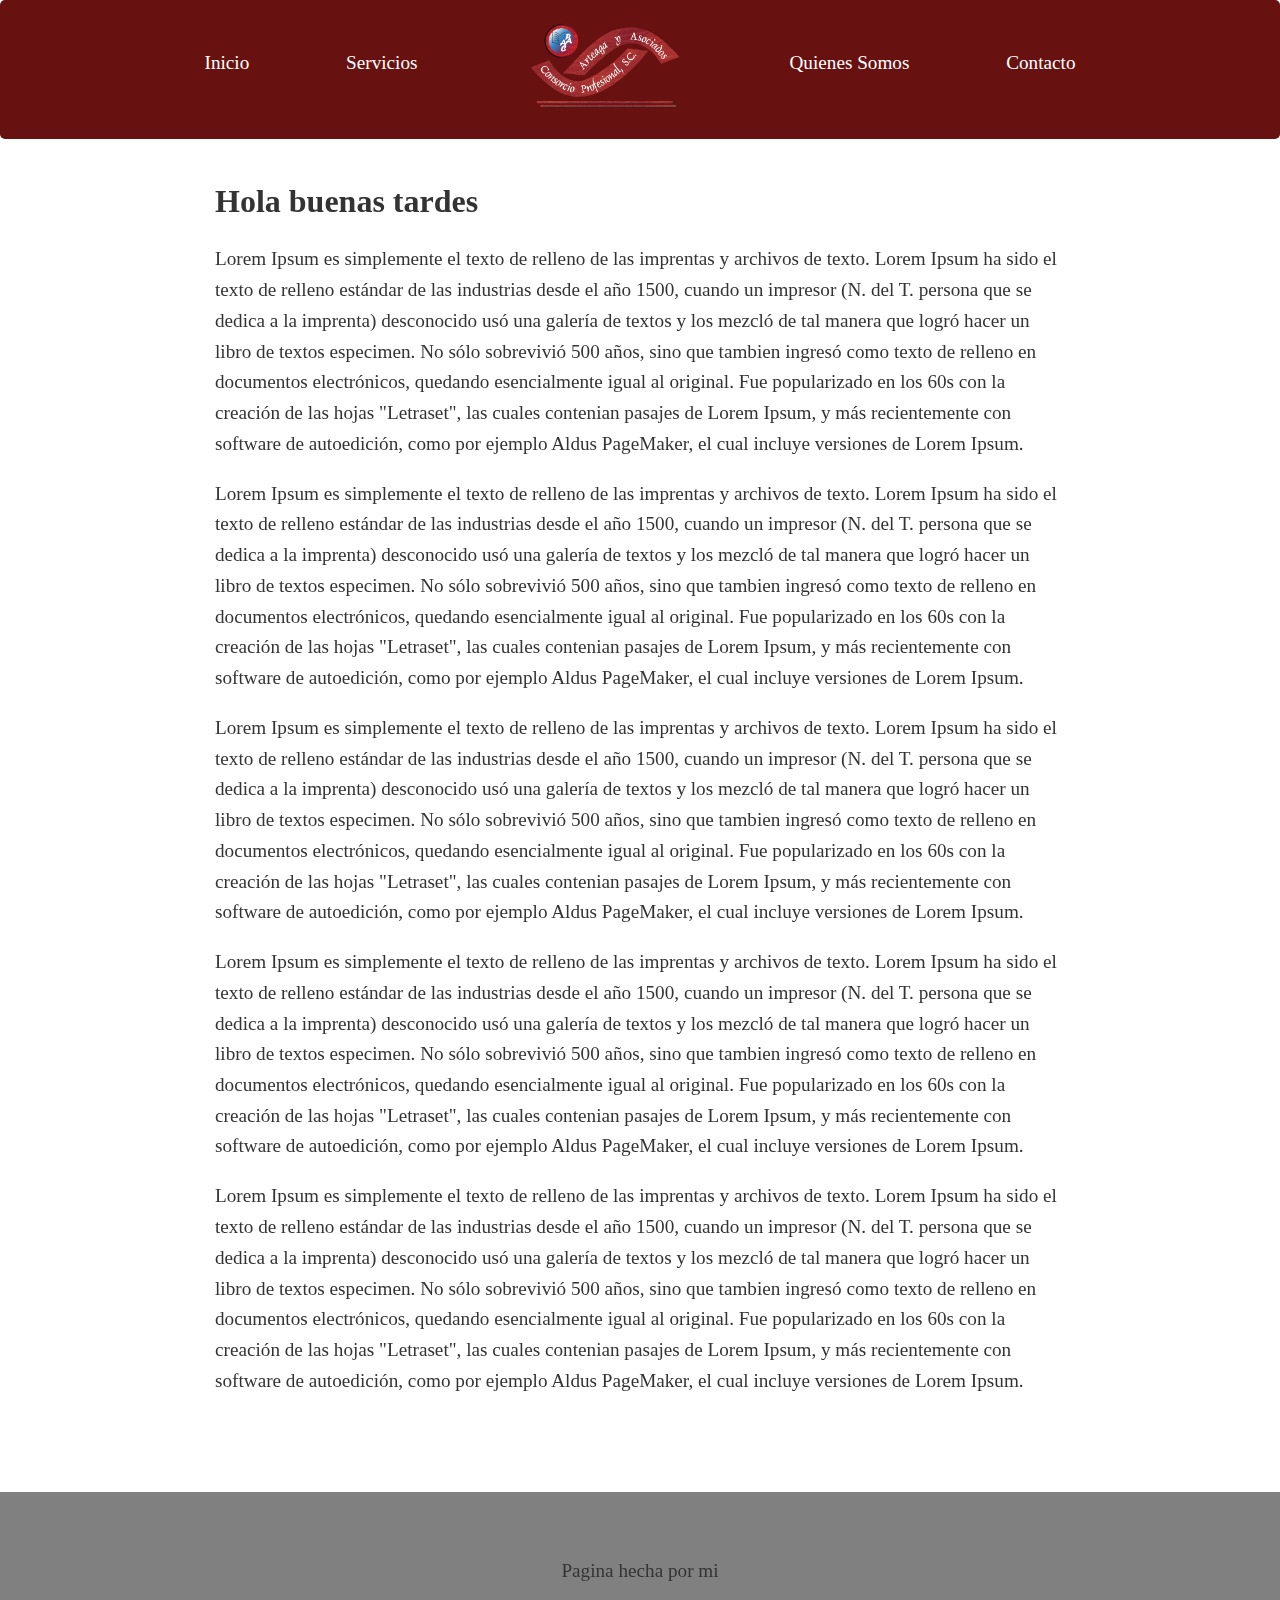
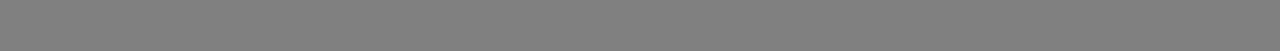
==== contacto.html @ f1431790 "update" ====
<!DOCTYPE html>
<html lang="es">
<head>
	<meta charset="UTF-8">
    <meta name="viewport" content="width=device-width, initial-scale=1.0">
    <link rel="stylesheet" href="./css/estilos.css">
    <link rel="Icon" href="./images/icono.png">
    <link href="https://fonts.googleapis.com/css2?family=Cinzel:wght@400;900&display=swap" rel="stylesheet">
	<title>Auditores y Asesores Empresariales</title>
</head>
<body>
	<video src="images/fondo.mp4" autoplay loop muted></video>
	<header class="header">
		<div class="logo-nav-container">
			<span class="menu-icon"><img src="images/btnm1.png"></span>
			<nav class="navigation">
				<ul>
					<li><a href="index.html">Inicio</a></li>
					<li><a href="servicios.html">Servicios</a></li>
				</ul>
					<a href="index.html" class="logo"><img src="images/logo.png"></a>
				<ul>
					<li><a href="Qsomos.html">Quienes Somos</a></li>
					<li><a href="contacto.html">Contacto</a></li>
				</ul>
			</nav>
		</div>
	</header>
	<main class="main">
		<div class="container">
			<h1>Hola buenas tardes</h1>
			<p>Lorem Ipsum es simplemente el texto de relleno de las imprentas y archivos de texto. Lorem Ipsum ha sido el texto de relleno estándar de las industrias desde el año 1500, cuando un impresor (N. del T. persona que se dedica a la imprenta) desconocido usó una galería de textos y los mezcló de tal manera que logró hacer un libro de textos especimen. No sólo sobrevivió 500 años, sino que tambien ingresó como texto de relleno en documentos electrónicos, quedando esencialmente igual al original. Fue popularizado en los 60s con la creación de las hojas "Letraset", las cuales contenian pasajes de Lorem Ipsum, y más recientemente con software de autoedición, como por ejemplo Aldus PageMaker, el cual incluye versiones de Lorem Ipsum.</p>
			<p>Lorem Ipsum es simplemente el texto de relleno de las imprentas y archivos de texto. Lorem Ipsum ha sido el texto de relleno estándar de las industrias desde el año 1500, cuando un impresor (N. del T. persona que se dedica a la imprenta) desconocido usó una galería de textos y los mezcló de tal manera que logró hacer un libro de textos especimen. No sólo sobrevivió 500 años, sino que tambien ingresó como texto de relleno en documentos electrónicos, quedando esencialmente igual al original. Fue popularizado en los 60s con la creación de las hojas "Letraset", las cuales contenian pasajes de Lorem Ipsum, y más recientemente con software de autoedición, como por ejemplo Aldus PageMaker, el cual incluye versiones de Lorem Ipsum.</p>
			<p>Lorem Ipsum es simplemente el texto de relleno de las imprentas y archivos de texto. Lorem Ipsum ha sido el texto de relleno estándar de las industrias desde el año 1500, cuando un impresor (N. del T. persona que se dedica a la imprenta) desconocido usó una galería de textos y los mezcló de tal manera que logró hacer un libro de textos especimen. No sólo sobrevivió 500 años, sino que tambien ingresó como texto de relleno en documentos electrónicos, quedando esencialmente igual al original. Fue popularizado en los 60s con la creación de las hojas "Letraset", las cuales contenian pasajes de Lorem Ipsum, y más recientemente con software de autoedición, como por ejemplo Aldus PageMaker, el cual incluye versiones de Lorem Ipsum.</p>
			<p>Lorem Ipsum es simplemente el texto de relleno de las imprentas y archivos de texto. Lorem Ipsum ha sido el texto de relleno estándar de las industrias desde el año 1500, cuando un impresor (N. del T. persona que se dedica a la imprenta) desconocido usó una galería de textos y los mezcló de tal manera que logró hacer un libro de textos especimen. No sólo sobrevivió 500 años, sino que tambien ingresó como texto de relleno en documentos electrónicos, quedando esencialmente igual al original. Fue popularizado en los 60s con la creación de las hojas "Letraset", las cuales contenian pasajes de Lorem Ipsum, y más recientemente con software de autoedición, como por ejemplo Aldus PageMaker, el cual incluye versiones de Lorem Ipsum.</p>
			<p>Lorem Ipsum es simplemente el texto de relleno de las imprentas y archivos de texto. Lorem Ipsum ha sido el texto de relleno estándar de las industrias desde el año 1500, cuando un impresor (N. del T. persona que se dedica a la imprenta) desconocido usó una galería de textos y los mezcló de tal manera que logró hacer un libro de textos especimen. No sólo sobrevivió 500 años, sino que tambien ingresó como texto de relleno en documentos electrónicos, quedando esencialmente igual al original. Fue popularizado en los 60s con la creación de las hojas "Letraset", las cuales contenian pasajes de Lorem Ipsum, y más recientemente con software de autoedición, como por ejemplo Aldus PageMaker, el cual incluye versiones de Lorem Ipsum.</p>
		</div>
	</main>
	<footer class="footer">
		<div class="container">
			Pagina hecha por mi
		</div>
	</footer>
	<script type="text/javascript" src="https://code.jquery.com/jquery-3.5.0.min.js"></script>
	<script type="text/javascript" src="js/header.js"></script>
</body>
</html>
---- css/estilos.css ----
body{
	color:#333;
	font-size: 1.2rem;
	line-height: 1.6em;
	margin: 0;
}
.navigation{
	display: flex;
	left: 0;
	right: 0;
}
.container{
	width: 85%;
	max-width: 850px;
	margin: 0 auto;
}
h1{
	line-height: 1.3em;
	font-size: 2rem;
}
.menu-icon{
	display: none;
}
.header{
	background: #5F0505;
	padding: 0 0;
	position: fixed;
	left: 0;
	top: 0;
	right: 0;
	border-radius: 5px;
	opacity: 95%;
}
.header a{
	color: white;
	text-decoration: none;
}
.logo-nav-container{
	display: flex;
	justify-content: center;
	align-items: center;
	flex-wrap: wrap;
	align-content: center;
}
.logo{
	display: inline-block;
	margin: 0 20px;
}
.logo img{
	margin: 0 20px;
	max-width: 200px;
	
}
.navigation ul{
	margin: 0;
	padding: 0;
	list-style: none;
}
.navigation ul li{
	display: inline-block;
}
.navigation ul li a{
	display: block;
	padding: 0.5rem 1rem;
	transition: all 0.4s linear;
	border-radius: 10px;
	margin-top: 40px;
	margin-right: 30px;
	margin-left: 30px;
}
.navigation ul li a:hover{
	background: #05115F;
}
.footer{
	background: grey;
	padding: 4rem 0;
	text-align: center;
	margin-top: 6rem;
}
.main{
	padding-top: 10rem;
}
video{
    position: fixed;

    min-width: 100%;
    min-height: 100%;

    top: 50%;
    left: 50%;
    
    transform: translateX(-50%) translateY(-50%);

    z-index: -1;
}

@media only screen and (max-width: 767px){
	.navigation{
		width: 100%;
		margin-top: 1rem;
	}
	.navigation ul{
		display: none;
	}
	.navigation ul.show{
		display: block;
	}
	.navigation ul li{
		display: block;
	}
	.navigation ul li a{
		display: block;
		padding: 0.5rem;
		transition: all 0.4s linear;
		border-radius: 10px;
	}
	.menu-icon{
	display: block;
	cursor: pointer;
	padding:  0.5rem 1rem;
	}
	.menu-icon img{
		max-width: 50px;
		transition: all 0.4s linear;
	}
	.menu-icon img:hover{
		background: #05115F;
		border-radius: 100%;
	}
}
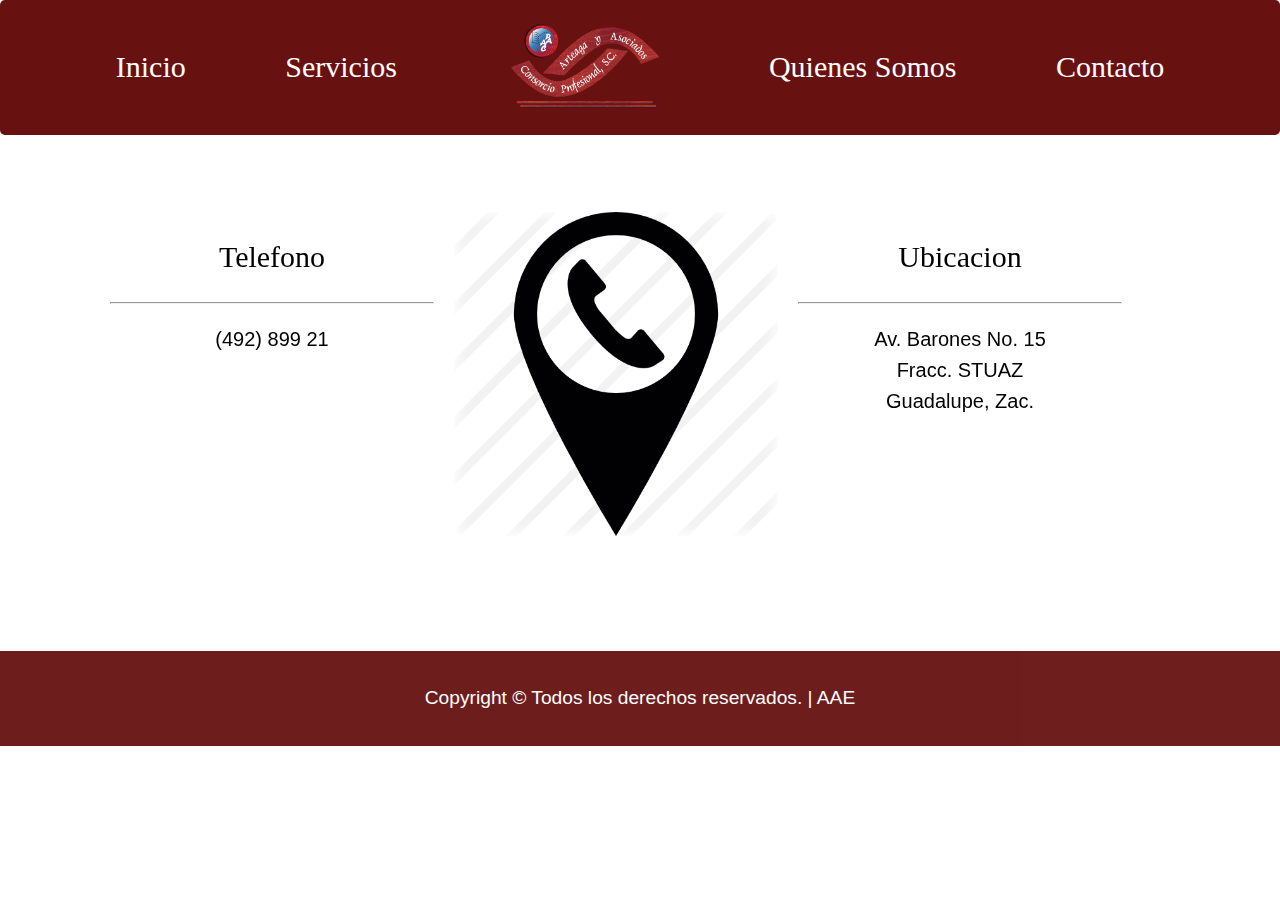
==== commit a5b52219: "update" ====
--- a/contacto.html
+++ b/contacto.html
@@ -6,10 +6,11 @@
     <link rel="stylesheet" href="./css/estilos.css">
     <link rel="Icon" href="./images/icono.png">
     <link href="https://fonts.googleapis.com/css2?family=Cinzel:wght@400;900&display=swap" rel="stylesheet">
+    <link rel="stylesheet" type="text/css" href="css/servicios.css">
 	<title>Auditores y Asesores Empresariales</title>
 </head>
 <body>
-	<video src="images/fondo.mp4" autoplay loop muted></video>
+	<video src="images/fondodespm.mp4" autoplay loop muted class="fondo"></video>
 	<header class="header">
 		<div class="logo-nav-container">
 			<span class="menu-icon"><img src="images/btnm1.png"></span>
@@ -26,19 +27,38 @@
 			</nav>
 		</div>
 	</header>
+	<br>
+	<br>
+	<br>
+	<br>
+	<br>
 	<main class="main">
 		<div class="container">
-			<h1>Hola buenas tardes</h1>
-			<p>Lorem Ipsum es simplemente el texto de relleno de las imprentas y archivos de texto. Lorem Ipsum ha sido el texto de relleno estándar de las industrias desde el año 1500, cuando un impresor (N. del T. persona que se dedica a la imprenta) desconocido usó una galería de textos y los mezcló de tal manera que logró hacer un libro de textos especimen. No sólo sobrevivió 500 años, sino que tambien ingresó como texto de relleno en documentos electrónicos, quedando esencialmente igual al original. Fue popularizado en los 60s con la creación de las hojas "Letraset", las cuales contenian pasajes de Lorem Ipsum, y más recientemente con software de autoedición, como por ejemplo Aldus PageMaker, el cual incluye versiones de Lorem Ipsum.</p>
-			<p>Lorem Ipsum es simplemente el texto de relleno de las imprentas y archivos de texto. Lorem Ipsum ha sido el texto de relleno estándar de las industrias desde el año 1500, cuando un impresor (N. del T. persona que se dedica a la imprenta) desconocido usó una galería de textos y los mezcló de tal manera que logró hacer un libro de textos especimen. No sólo sobrevivió 500 años, sino que tambien ingresó como texto de relleno en documentos electrónicos, quedando esencialmente igual al original. Fue popularizado en los 60s con la creación de las hojas "Letraset", las cuales contenian pasajes de Lorem Ipsum, y más recientemente con software de autoedición, como por ejemplo Aldus PageMaker, el cual incluye versiones de Lorem Ipsum.</p>
-			<p>Lorem Ipsum es simplemente el texto de relleno de las imprentas y archivos de texto. Lorem Ipsum ha sido el texto de relleno estándar de las industrias desde el año 1500, cuando un impresor (N. del T. persona que se dedica a la imprenta) desconocido usó una galería de textos y los mezcló de tal manera que logró hacer un libro de textos especimen. No sólo sobrevivió 500 años, sino que tambien ingresó como texto de relleno en documentos electrónicos, quedando esencialmente igual al original. Fue popularizado en los 60s con la creación de las hojas "Letraset", las cuales contenian pasajes de Lorem Ipsum, y más recientemente con software de autoedición, como por ejemplo Aldus PageMaker, el cual incluye versiones de Lorem Ipsum.</p>
-			<p>Lorem Ipsum es simplemente el texto de relleno de las imprentas y archivos de texto. Lorem Ipsum ha sido el texto de relleno estándar de las industrias desde el año 1500, cuando un impresor (N. del T. persona que se dedica a la imprenta) desconocido usó una galería de textos y los mezcló de tal manera que logró hacer un libro de textos especimen. No sólo sobrevivió 500 años, sino que tambien ingresó como texto de relleno en documentos electrónicos, quedando esencialmente igual al original. Fue popularizado en los 60s con la creación de las hojas "Letraset", las cuales contenian pasajes de Lorem Ipsum, y más recientemente con software de autoedición, como por ejemplo Aldus PageMaker, el cual incluye versiones de Lorem Ipsum.</p>
-			<p>Lorem Ipsum es simplemente el texto de relleno de las imprentas y archivos de texto. Lorem Ipsum ha sido el texto de relleno estándar de las industrias desde el año 1500, cuando un impresor (N. del T. persona que se dedica a la imprenta) desconocido usó una galería de textos y los mezcló de tal manera que logró hacer un libro de textos especimen. No sólo sobrevivió 500 años, sino que tambien ingresó como texto de relleno en documentos electrónicos, quedando esencialmente igual al original. Fue popularizado en los 60s con la creación de las hojas "Letraset", las cuales contenian pasajes de Lorem Ipsum, y más recientemente con software de autoedición, como por ejemplo Aldus PageMaker, el cual incluye versiones de Lorem Ipsum.</p>
+			<div class="row">
+				<div class="textoserv">
+					<p class="titulo">Telefono</p>
+					<hr>
+					<p class="desc">(492) 899 21</p>
+				</div>
+				<div class="imgserv">
+					<img src="images/contacto.png">
+				</div>
+				<div class="textoserv">
+					<p class="titulo">Ubicacion</p>
+					<hr>
+					<p class="desc">Av. Barones No. 15<br>
+
+									Fracc. STUAZ<br>
+
+									Guadalupe, Zac.
+								</p>
+				</div>
+			</div>
 		</div>
 	</main>
 	<footer class="footer">
 		<div class="container">
-			Pagina hecha por mi
+			Copyright © Todos los derechos reservados. | AAE
 		</div>
 	</footer>
 	<script type="text/javascript" src="https://code.jquery.com/jquery-3.5.0.min.js"></script>
--- a/css/estilos.css
+++ b/css/estilos.css
@@ -1,5 +1,5 @@
 body{
-	color:#333;
+	color:black;
 	font-size: 1.2rem;
 	line-height: 1.6em;
 	margin: 0;
@@ -10,9 +10,13 @@
 	right: 0;
 }
 .container{
-	width: 85%;
-	max-width: 850px;
+	width: 90%;
+	max-width: 1080px;
 	margin: 0 auto;
+}
+.contenedor{
+	text-align: center;
+	padding-top: 80px;
 }
 h1{
 	line-height: 1.3em;
@@ -30,6 +34,9 @@
 	right: 0;
 	border-radius: 5px;
 	opacity: 95%;
+	z-index: 2;
+	font-size: 30px;
+
 }
 .header a{
 	color: white;
@@ -45,6 +52,7 @@
 .logo{
 	display: inline-block;
 	margin: 0 20px;
+	border-radius: 20px;
 }
 .logo img{
 	margin: 0 20px;
@@ -64,23 +72,45 @@
 	padding: 0.5rem 1rem;
 	transition: all 0.4s linear;
 	border-radius: 10px;
-	margin-top: 40px;
+	margin-top: 30px;
 	margin-right: 30px;
 	margin-left: 30px;
+	margin-bottom: 30px;
 }
 .navigation ul li a:hover{
-	background: #05115F;
+	background: #6179CB;
 }
 .footer{
-	background: grey;
-	padding: 4rem 0;
+	background: #5F0505;
+	padding: 2rem 0;
 	text-align: center;
 	margin-top: 6rem;
+	opacity: 90%;
+	color: white;
+	font-family: "arial";
 }
 .main{
-	padding-top: 10rem;
+	padding-top: 3rem;
 }
-video{
+.window{
+	display: inline-block;
+	text-align: center;
+}
+.window img{
+	max-width: 480px;
+	margin: 20px;
+	border-radius: 30px;
+	opacity: 90%;
+	transition: all 1s;
+}
+.window img:hover{
+	max-width: 450px;
+	opacity: 100%;
+}
+.windows a{
+	background: white;
+}
+.fondo{
     position: fixed;
 
     min-width: 100%;
@@ -92,12 +122,29 @@
     transform: translateX(-50%) translateY(-50%);
 
     z-index: -1;
+
+    opacity: 40%;
 }
+.footer a{
+	text-decoration: none;
+	color: white;
+
+}
+.subtitulo{
+	font-family: "arial";
+	font-weight: bold;
+}
+.texto li {
+	font-size: 20px;
+}
+
+
 
 @media only screen and (max-width: 767px){
 	.navigation{
 		width: 100%;
 		margin-top: 1rem;
+		display: flex;
 	}
 	.navigation ul{
 		display: none;
@@ -113,6 +160,7 @@
 		padding: 0.5rem;
 		transition: all 0.4s linear;
 		border-radius: 10px;
+		margin: 10px;
 	}
 	.menu-icon{
 	display: block;
@@ -127,5 +175,12 @@
 		background: #05115F;
 		border-radius: 100%;
 	}
+	.logo img{
+		max-width: 150px;
+	}
+	.logo{
+		max-width: 150px;
+	}
+
 }
 
--- a/css/servicios.css
+++ b/css/servicios.css
@@ -0,0 +1,49 @@
+.row{
+	display: flex;
+	width: 100%;
+	margin-bottom: 30px;
+	vertical-align: middle;
+	border-radius: 40px;
+}
+.img{
+	margin: 50px;
+	width: 50%;
+}
+.img img{
+	max-width: 100%;
+	border-radius: 10px;
+}
+.imgserv{
+	margin: 10px;
+	width: 30%;
+}
+.imgserv img{
+	max-width: 100%;
+	border-radius: 10px;
+}
+.texto{
+	margin:10px;
+	vertical-align: middle;
+	text-align: center;
+	width: 50%;
+}
+.textoserv{
+	margin:10px;
+	vertical-align: middle;
+	text-align: center;
+	width: 30%;
+}
+.titulo{
+	font-family: "verdana";
+	font-size: 30px; 
+}
+.desc{
+	font-family: "arial";
+	font-size: 20px;
+}
+li{
+	text-align: justify;
+}
+ul{
+	align-self: center;
+}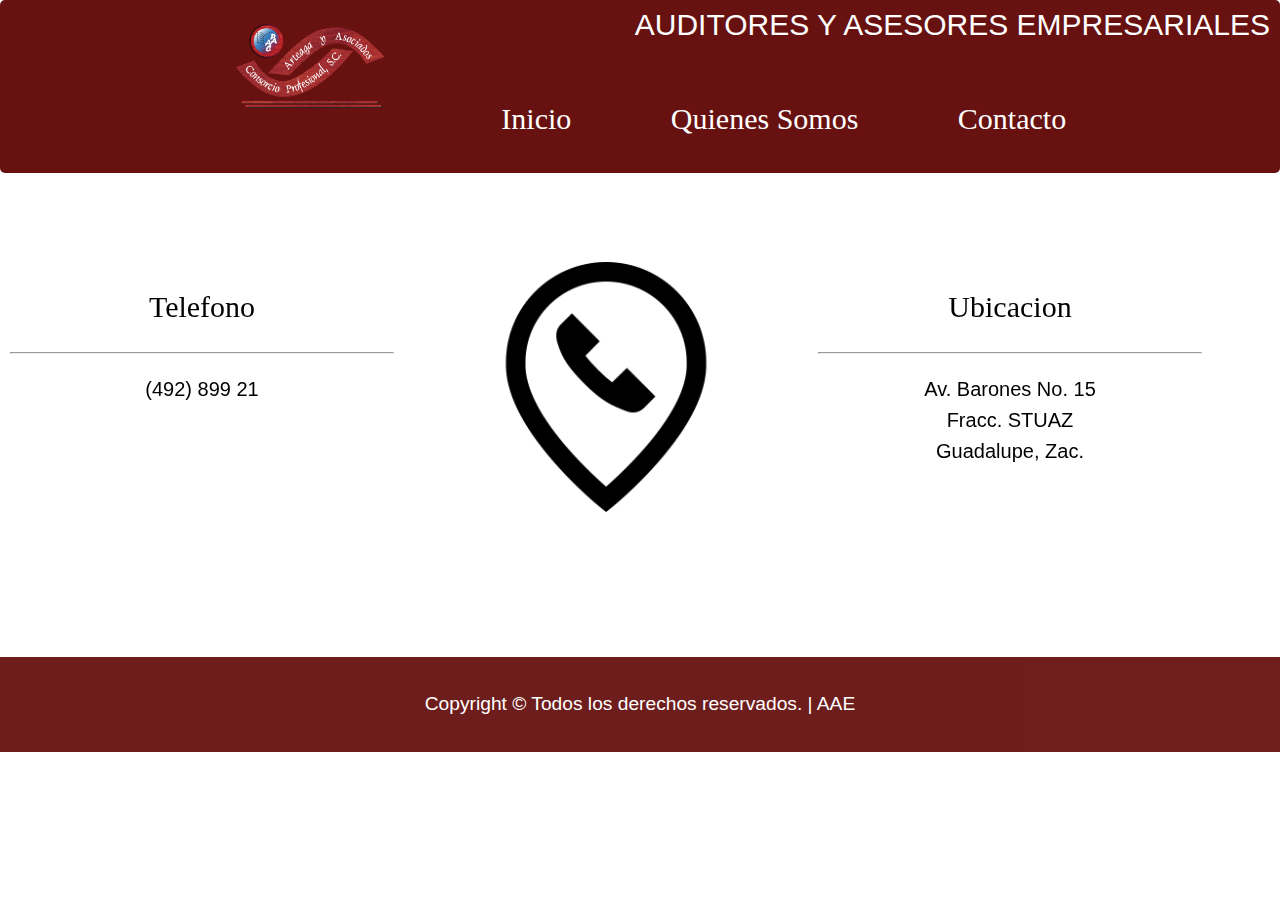
==== commit c928208d: "update" ====
--- a/contacto.html
+++ b/contacto.html
@@ -10,21 +10,19 @@
 	<title>Auditores y Asesores Empresariales</title>
 </head>
 <body>
-	<video src="images/fondodespm.mp4" autoplay loop muted class="fondo"></video>
+	<video src="images/fondoc.mp4" autoplay loop muted class="fondo"></video>
 	<header class="header">
 		<div class="logo-nav-container">
 			<span class="menu-icon"><img src="images/btnm1.png"></span>
 			<nav class="navigation">
 				<ul>
+					<a href="index.html" class="logo"><img src="images/logo.png"></a>
 					<li><a href="index.html">Inicio</a></li>
-					<li><a href="servicios.html">Servicios</a></li>
-				</ul>
-					<a href="index.html" class="logo"><img src="images/logo.png"></a>
-				<ul>
 					<li><a href="Qsomos.html">Quienes Somos</a></li>
 					<li><a href="contacto.html">Contacto</a></li>
 				</ul>
 			</nav>
+			<div class="nombre">AUDITORES Y ASESORES EMPRESARIALES</div>
 		</div>
 	</header>
 	<br>
@@ -34,7 +32,7 @@
 	<br>
 	<main class="main">
 		<div class="container">
-			<div class="row">
+			<div class="row2">
 				<div class="textoserv">
 					<p class="titulo">Telefono</p>
 					<hr>
--- a/css/estilos.css
+++ b/css/estilos.css
@@ -4,14 +4,20 @@
 	line-height: 1.6em;
 	margin: 0;
 }
+.nombre{
+	position: fixed;
+	right: 10px;
+	top: 10px;
+	font-family: "arial";
+}
 .navigation{
 	display: flex;
 	left: 0;
 	right: 0;
 }
 .container{
-	width: 90%;
-	max-width: 1080px;
+	width: 100%;
+	text-align: center;
 	margin: 0 auto;
 }
 .contenedor{
@@ -36,6 +42,7 @@
 	opacity: 95%;
 	z-index: 2;
 	font-size: 30px;
+	color: white;
 
 }
 .header a{
@@ -81,6 +88,7 @@
 	background: #6179CB;
 }
 .footer{
+	position: absolute;
 	background: #5F0505;
 	padding: 2rem 0;
 	text-align: center;
@@ -88,9 +96,13 @@
 	opacity: 90%;
 	color: white;
 	font-family: "arial";
+	width: 100%;
+
 }
 .main{
+	margin-top: 50px;
 	padding-top: 3rem;
+	width: 100%;
 }
 .window{
 	display: inline-block;
@@ -139,12 +151,24 @@
 }
 
 
-
-@media only screen and (max-width: 767px){
+@media all and (max-width: 768px){
+	.nombre{
+	font-family: "arial";
+	font-size: 20px;
+	margin-top: 55px;
+	text-align: center;
+	}
+	.container{
+		margin-top: 50px;
+	}
+	.footer{
+		width: 100%;
+	}
 	.navigation{
 		width: 100%;
 		margin-top: 1rem;
 		display: flex;
+		text-align: center;
 	}
 	.navigation ul{
 		display: none;
@@ -181,6 +205,10 @@
 	.logo{
 		max-width: 150px;
 	}
-
-}
-
+	.header{
+		padding-bottom: 50px;
+	}
+
+
+}
+
--- a/css/servicios.css
+++ b/css/servicios.css
@@ -1,16 +1,26 @@
 .row{
-	display: flex;
+	display: inline-block;
+	width: 45%;
+	margin-bottom: 30px;
+	vertical-align: middle;
+	border-radius: 40px;
+	text-align: center;
+}
+.row2{
+	display: inline-flex;
 	width: 100%;
 	margin-bottom: 30px;
 	vertical-align: middle;
 	border-radius: 40px;
+	text-align: center;
 }
 .img{
-	margin: 50px;
-	width: 50%;
+	align-self: center;
+	width: 100%;
+
 }
 .img img{
-	max-width: 100%;
+	max-width: 90%;
 	border-radius: 10px;
 }
 .imgserv{
@@ -18,14 +28,13 @@
 	width: 30%;
 }
 .imgserv img{
-	max-width: 100%;
+	max-width: 250px;
 	border-radius: 10px;
 }
 .texto{
-	margin:10px;
 	vertical-align: middle;
 	text-align: center;
-	width: 50%;
+	width: 100%;
 }
 .textoserv{
 	margin:10px;
@@ -46,4 +55,32 @@
 }
 ul{
 	align-self: center;
-}+}
+
+.juridico li{
+	display: inline-block;
+	width: 20%;
+	text-align: center;
+}
+
+@media all and (max-width: 768px){
+	.row{
+		width: 80%;
+	}
+	.row2{
+		display: inline-block;
+		text-align: center;
+	}
+	.imgserv{
+		width: 100%;
+		align-self: center;
+		text-align: center;
+	}
+	.imgserv img{
+		max-width: 200px;
+	}
+	.textoserv{
+		width: 100%;
+		text-align: center;
+	}
+}
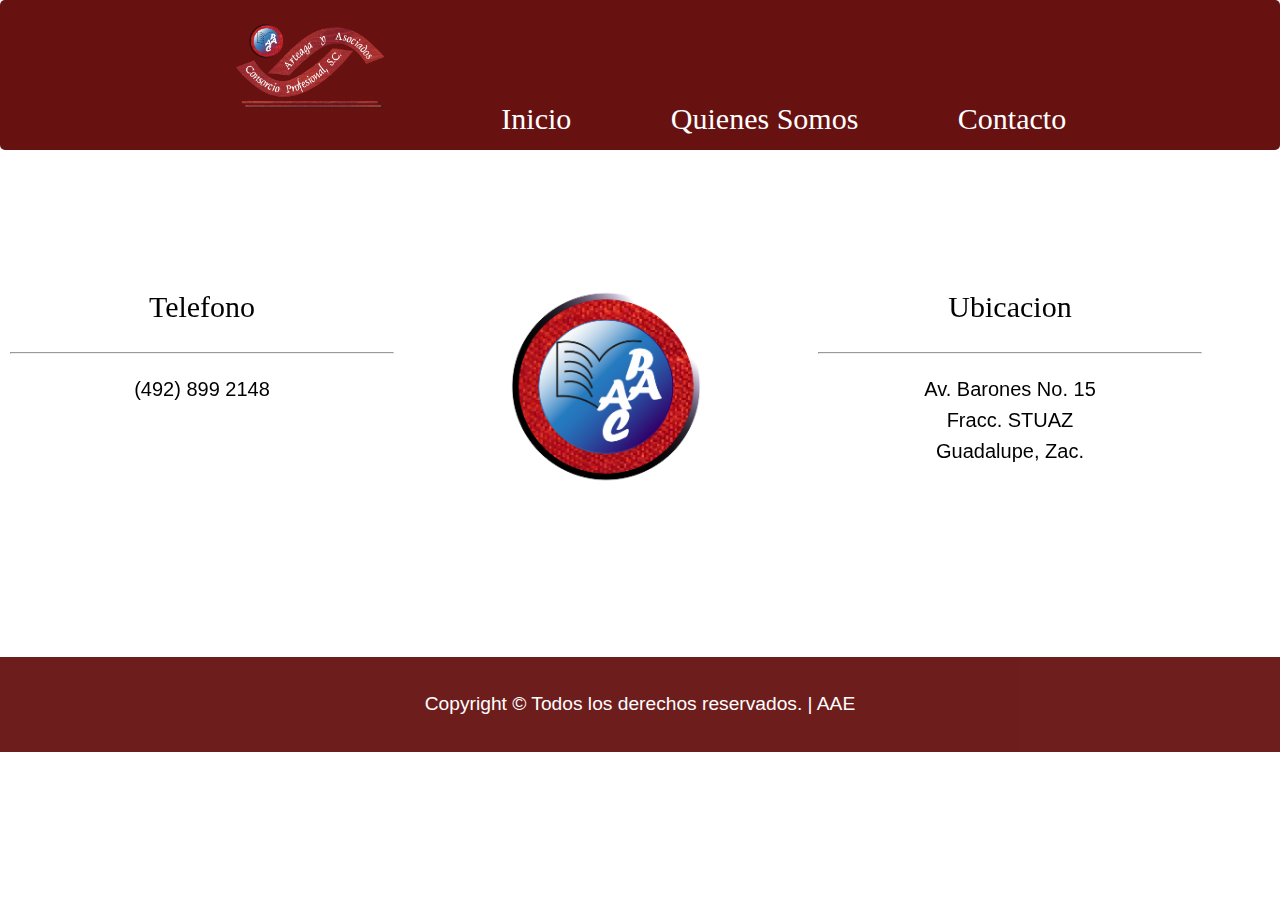
==== commit 4a59597b: "update v6" ====
--- a/contacto.html
+++ b/contacto.html
@@ -22,7 +22,6 @@
 					<li><a href="contacto.html">Contacto</a></li>
 				</ul>
 			</nav>
-			<div class="nombre">AUDITORES Y ASESORES EMPRESARIALES</div>
 		</div>
 	</header>
 	<br>
@@ -36,10 +35,10 @@
 				<div class="textoserv">
 					<p class="titulo">Telefono</p>
 					<hr>
-					<p class="desc">(492) 899 21</p>
+					<p class="desc">(492) 899 2148</p>
 				</div>
 				<div class="imgserv">
-					<img src="images/contacto.png">
+					<img src="images/icono.png">
 				</div>
 				<div class="textoserv">
 					<p class="titulo">Ubicacion</p>
--- a/css/estilos.css
+++ b/css/estilos.css
@@ -3,6 +3,7 @@
 	font-size: 1.2rem;
 	line-height: 1.6em;
 	margin: 0;
+
 }
 .nombre{
 	position: fixed;
@@ -11,9 +12,9 @@
 	font-family: "arial";
 }
 .navigation{
-	display: flex;
 	left: 0;
 	right: 0;
+	text-align: center;
 }
 .container{
 	width: 100%;
@@ -43,6 +44,7 @@
 	z-index: 2;
 	font-size: 30px;
 	color: white;
+	max-height: 150px;
 
 }
 .header a{
@@ -70,6 +72,7 @@
 	margin: 0;
 	padding: 0;
 	list-style: none;
+	align-self: center;
 }
 .navigation ul li{
 	display: inline-block;
@@ -79,10 +82,11 @@
 	padding: 0.5rem 1rem;
 	transition: all 0.4s linear;
 	border-radius: 10px;
-	margin-top: 30px;
+	margin-top: 10px;
 	margin-right: 30px;
 	margin-left: 30px;
 	margin-bottom: 30px;
+	text-align: center;
 }
 .navigation ul li a:hover{
 	background: #6179CB;
@@ -163,11 +167,11 @@
 	}
 	.footer{
 		width: 100%;
+
 	}
 	.navigation{
 		width: 100%;
 		margin-top: 1rem;
-		display: flex;
 		text-align: center;
 	}
 	.navigation ul{
@@ -206,9 +210,11 @@
 		max-width: 150px;
 	}
 	.header{
+		min-height: 30px;
 		padding-bottom: 50px;
-	}
-
-
-}
-
+		max-height: 500px;
+	}
+
+
+}
+
